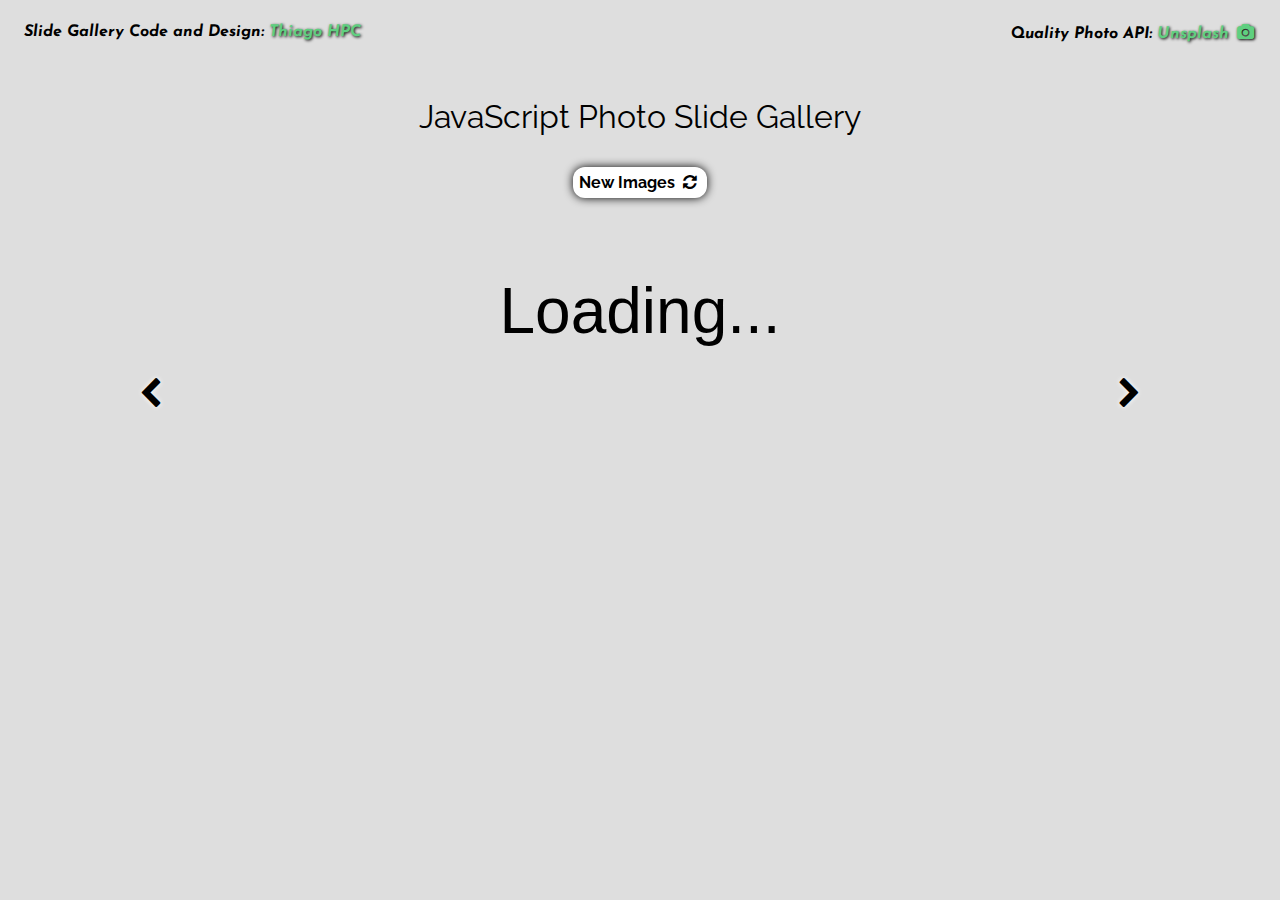
==== index.html @ 54f306d0 "Initial commit" ====
<html>

    <head>
        <meta charset='utf-8'>
        <meta name='viewport' content='width=device-width, initial-scale=1.0'>
        
        <link rel='stylesheet' href='css/style.css'>
        <link rel='stylesheet' href='css/fontello.css'>
        <link rel='stylesheet' href='css/slideGallery.css'>
        
        <link href="https://fonts.googleapis.com/css?family=Baloo+Tammudu|Josefin+Sans:400,700|Raleway:400,700" rel="stylesheet"> 
        
        <script src='js/slideGallery.js'></script>
        <script src='js/handlebars.js'></script>
        <script src='js/app.js'></script>
    </head>
    
    
    <body>
        <header class='header clearfix'>
            <span class='credits header__credits--left'>Slide Gallery Code and Design: 
                <a class='credits credits--link' href=''>Thiago HPC</a>
            </span>
            <span class='credits header__credits--right' href=''>Quality Photo API: 
                <a class='credits credits--link' href='https://unsplash.com/'>Unsplash <i class='icon-camera'></i></a>
            </span>
        </header>
        
        <div class='title-bar'>
            <p class='title-bar__title'>JavaScript Photo Slide Gallery</p>
            <button class='btn btn--main' onclick='GalleryApp.LoadNewImages(20)'>New Images <i class='icon-arrows-cw'></i></button>
        </div>
        
        <div class='gallery-wrapper'>
            <i class='gallery-arrow gallery-arrow--left icon-left-open js-slide-arrow' data-slide-direction=-1></i>
            
            <div id='js-gallery' class='gallery js-slide-gallery'>
                
                <p class='gallery__loading-placeholder'>
                    Loading...
                </p>
<!--                <div class='gallery__content js-slide-content'>
                    <img class='gallery__content__img' src='images/warm_painted_girl-luke-braswell.jpg'>
                    <a class='credits credits--link credits--image' href=''>Luke Braswell</a>
                </div>
                
                <div class='gallery__content js-slide-content'>
                    <img class='gallery__content__img' src='images/snow_deer-teddy-kelley.jpg'>
                    <span class='credits credits--link credits--image' href=''>Teddy Kelly</span>
                </div>

                <div class='gallery__content js-slide-content'>
                    <img class='gallery__content__img' src='images/monkeys-matthew-kane.jpg'>
                    <span class='credits credits--link credits--image' href=''>Mathew Kane</span>
                </div>

                <div class='gallery__content js-slide-content'>
                    <img class='gallery__content__img' src='images/neon_city-denys-nevozhai.jpg'>
                    <span class='credits credits--link credits--image' href=''>Denys Nevozhai</span>
                </div>-->
                
            </div>
            
            <i class='gallery-arrow gallery-arrow--right icon-right-open js-slide-arrow' data-slide-direction=1></i>
        </div>
    
    </body>




</html>
---- css/style.css ----
/*
* Uses BEM (Block__Element--Modifier) style for naming

* MOBILE FIRST
*/

/*
* BASE
*/
html, body {
    height:auto;
    min-height:100%;
}
body {
	margin: 0;
	padding: 0 0 112px 0;

	background-color: #dedede;
	font-family: 'Raleway', sans-serif;
}

a {
    color:inherit;
    text-decoration:none;
}

.clearfix:after {
    content:' ';
    display:block;
    clear:both;
}

* {
    box-sizing:border-box;
}


/*
* LAYOUT
*/
.header {
    padding:24px;
}
.header__credits--left, .header__credits--right {
    width:50%;
}
.header__credits--left {
    float:left;
    text-align:left;
}
.header__credits--right {
    float:right;
    text-align:right;
}


/*
* MODULE
*/
.title-bar {
    text-align:center;
    margin-bottom:12px;
}
.title-bar__title {
    font-size:2em;
    text-align:center;
}


.credits {
	font-weight: bold;
	font-style: italic;
	font-family: 'Josefin Sans', sans-serif;
}
.credits--link {
	color: #5FCF80;
	text-shadow: 1px 1px 3px black;
}
.credits--link:hover, .credits--link:active {
	display:inline-block;
	transform: scale(1.1);
}
.credits--image {
	position: absolute;
	left: 12px;
	bottom: 12px;
}


.gallery-wrapper {
	position: relative;
    margin: auto;
	width: 80%;
	height: 400px;
}

.gallery {
    width:100%;
    height:100%;
}
.gallery__content {
    width:100%;
    height:100%;
    background-color:#DEDEDE;
}
.gallery__content__img {
	width: auto;
	max-width: 100%;
	height: auto;
	max-height: 100%;
}

.gallery-arrow {
	position: absolute;
	bottom: 50%;
	font-size: 2em;
	color: black;
	text-shadow: 0 0 5px white;
}
.gallery-arrow--left {
    left:0;
}
.gallery-arrow--right {
    right:0;
}

.gallery__loading-placeholder {
    font-size:5vw;
    font-family:'Baloo Tammudu', sans-serif;
}


.btn {
	border: none;
	font-size: 1em;
	padding: 6px;
	font-family: 'Raleway';
	border-radius: 12px;
}
.btn:hover, .btn:active {
    cursor:pointer;
    transform:scale(1.1);
}
.btn--main {
	background-color: white;
	font-weight: bold;
	box-shadow: 0px 0px 10px 0px black;
}




/*
* QUERIES
*/
@media (max-width:460px) {
    .header__credits--left, .header__credits--right {
        float:none;
        width:auto;
        display:block;
        text-align:left;
        margin:12px 0;
    }
}
---- css/fontello.css ----
@font-face {
  font-family: 'fontello';
  src: url('../font/fontello.eot?68693642');
  src: url('../font/fontello.eot?68693642#iefix') format('embedded-opentype'),
       url('../font/fontello.woff2?68693642') format('woff2'),
       url('../font/fontello.woff?68693642') format('woff'),
       url('../font/fontello.ttf?68693642') format('truetype'),
       url('../font/fontello.svg?68693642#fontello') format('svg');
  font-weight: normal;
  font-style: normal;
}
/* Chrome hack: SVG is rendered more smooth in Windozze. 100% magic, uncomment if you need it. */
/* Note, that will break hinting! In other OS-es font will be not as sharp as it could be */
/*
@media screen and (-webkit-min-device-pixel-ratio:0) {
  @font-face {
    font-family: 'fontello';
    src: url('../font/fontello.svg?68693642#fontello') format('svg');
  }
}
*/
 
 [class^="icon-"]:before, [class*=" icon-"]:before {
  font-family: "fontello";
  font-style: normal;
  font-weight: normal;
  speak: none;
 
  display: inline-block;
  text-decoration: inherit;
  width: 1em;
  margin-right: .2em;
  text-align: center;
  /* opacity: .8; */
 
  /* For safety - reset parent styles, that can break glyph codes*/
  font-variant: normal;
  text-transform: none;
 
  /* fix buttons height, for twitter bootstrap */
  line-height: 1em;
 
  /* Animation center compensation - margins should be symmetric */
  /* remove if not needed */
  margin-left: .2em;
 
  /* you can be more comfortable with increased icons size */
  /* font-size: 120%; */
 
  /* Font smoothing. That was taken from TWBS */
  -webkit-font-smoothing: antialiased;
  -moz-osx-font-smoothing: grayscale;
 
  /* Uncomment for 3D effect */
  /* text-shadow: 1px 1px 1px rgba(127, 127, 127, 0.3); */
}
 
.icon-left-open:before { content: '\e800'; } /* '' */
.icon-right-open:before { content: '\e801'; } /* '' */
.icon-left-dir:before { content: '\e802'; } /* '' */
.icon-right-dir:before { content: '\e803'; } /* '' */
.icon-left-big:before { content: '\e804'; } /* '' */
.icon-right-big:before { content: '\e805'; } /* '' */
.icon-right-hand:before { content: '\e806'; } /* '' */
.icon-left-hand:before { content: '\e807'; } /* '' */
.icon-arrows-cw:before { content: '\e808'; } /* '' */
.icon-camera:before { content: '\e809'; } /* '' */
.icon-left-circled:before { content: '\f0a8'; } /* '' */
.icon-right-circled:before { content: '\f0a9'; } /* '' */
.icon-left:before { content: '\f177'; } /* '' */
.icon-right:before { content: '\f178'; } /* '' */
---- css/slideGallery.css ----
.js-slide-gallery {
	overflow: hidden;
	text-align: center;
	position: relative;
    
    white-space:nowrap;
}
.js-slide-content {
    display:inline-block;
    transition: transform 0.5s linear;
    z-index:1;
}
.js-slide-arrow {
    z-index:2;
}
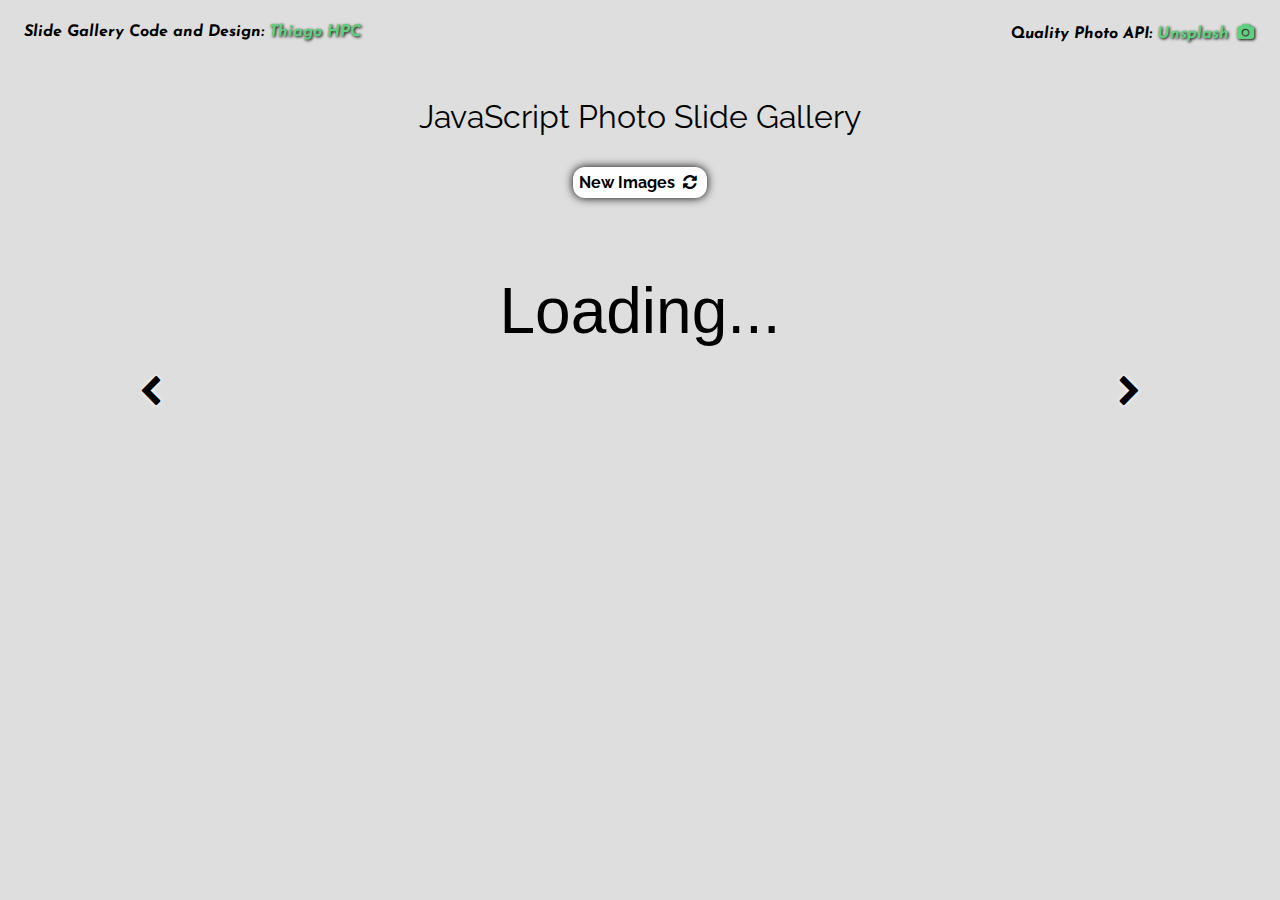
==== commit 514910a6: "Removed placeholder HTML" ====
--- a/index.html
+++ b/index.html
@@ -1,3 +1,4 @@
+<!DOCTYPE html>
 <html>
 
     <head>
@@ -19,7 +20,7 @@
     <body>
         <header class='header clearfix'>
             <span class='credits header__credits--left'>Slide Gallery Code and Design: 
-                <a class='credits credits--link' href=''>Thiago HPC</a>
+                <a class='credits credits--link' href='https://github.com/ninjaboynaru'>Thiago HPC</a>
             </span>
             <span class='credits header__credits--right' href=''>Quality Photo API: 
                 <a class='credits credits--link' href='https://unsplash.com/'>Unsplash <i class='icon-camera'></i></a>
@@ -28,7 +29,7 @@
         
         <div class='title-bar'>
             <p class='title-bar__title'>JavaScript Photo Slide Gallery</p>
-            <button class='btn btn--main' onclick='GalleryApp.LoadNewImages(20)'>New Images <i class='icon-arrows-cw'></i></button>
+            <button class='btn btn--main' onclick='GalleryApp.LoadNewImages(10)'>New Images <i class='icon-arrows-cw'></i></button>
         </div>
         
         <div class='gallery-wrapper'>
@@ -38,27 +39,7 @@
                 
                 <p class='gallery__loading-placeholder'>
                     Loading...
-                </p>
-<!--                <div class='gallery__content js-slide-content'>
-                    <img class='gallery__content__img' src='images/warm_painted_girl-luke-braswell.jpg'>
-                    <a class='credits credits--link credits--image' href=''>Luke Braswell</a>
-                </div>
-                
-                <div class='gallery__content js-slide-content'>
-                    <img class='gallery__content__img' src='images/snow_deer-teddy-kelley.jpg'>
-                    <span class='credits credits--link credits--image' href=''>Teddy Kelly</span>
-                </div>
-
-                <div class='gallery__content js-slide-content'>
-                    <img class='gallery__content__img' src='images/monkeys-matthew-kane.jpg'>
-                    <span class='credits credits--link credits--image' href=''>Mathew Kane</span>
-                </div>
-
-                <div class='gallery__content js-slide-content'>
-                    <img class='gallery__content__img' src='images/neon_city-denys-nevozhai.jpg'>
-                    <span class='credits credits--link credits--image' href=''>Denys Nevozhai</span>
-                </div>-->
-                
+                </p>                
             </div>
             
             <i class='gallery-arrow gallery-arrow--right icon-right-open js-slide-arrow' data-slide-direction=1></i>
@@ -69,4 +50,4 @@
 
 
 
-</html>+</html>
--- a/css/style.css
+++ b/css/style.css
@@ -162,6 +162,10 @@
         text-align:left;
         margin:12px 0;
     }
+	
+	.credits--image {
+		font-size:0.6em;
+	}
 }
 
 
